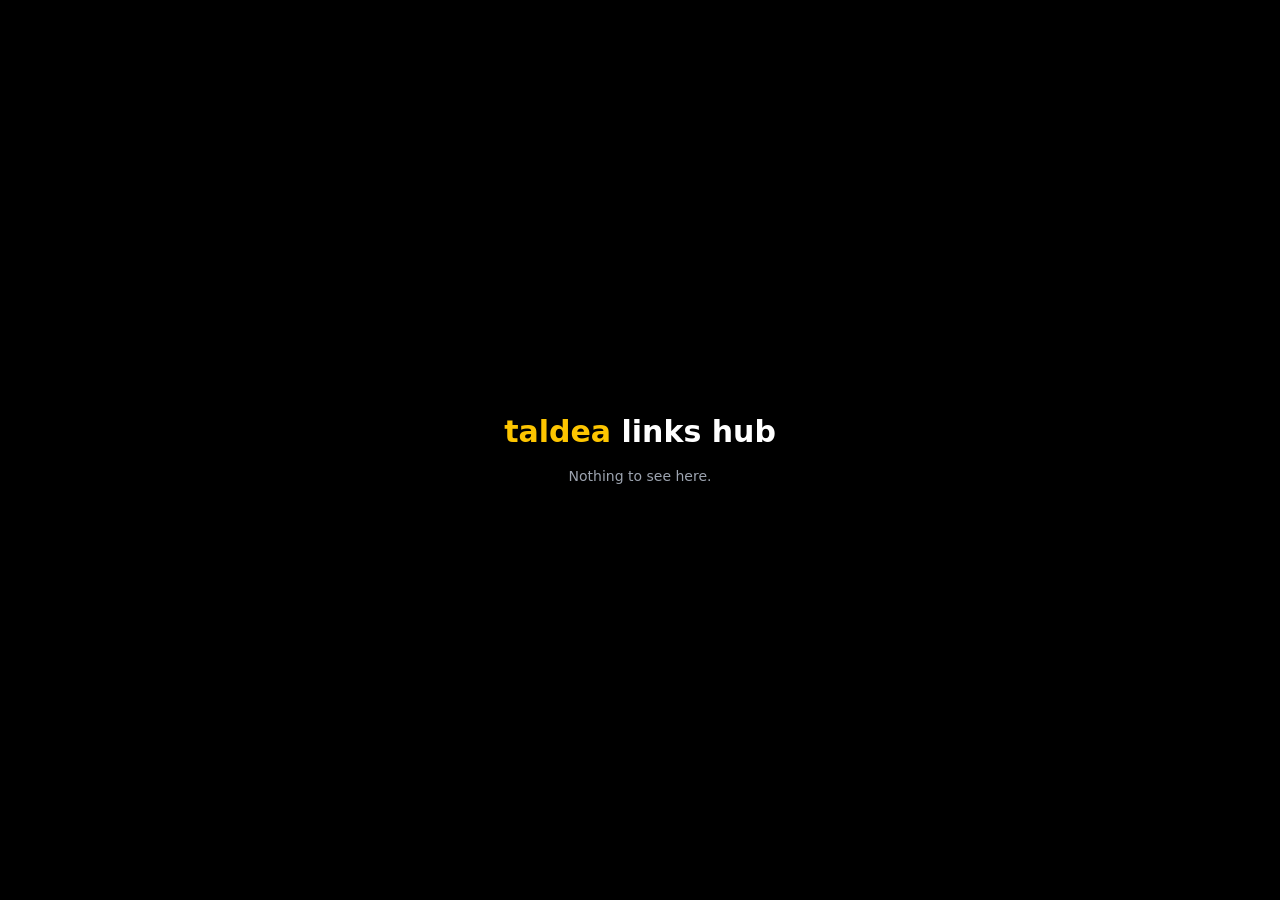
==== index.html @ fbc9af23 "🚀 Deploy Astro Build to gh pages thisistaldea/link-dev@e40b614adbab3a5b3789040afd2e41479315cc0f" ====
<!DOCTYPE html><html lang="en" class="antialiased text-white bg-black"> <head><meta charset="UTF-8"><meta name="viewport" content="width=device-width, initial-scale=1.0"><title>taldea — links hub</title><meta name="description" content="Deep-link landing pages for taldea."><meta property="og:url" content="https://link.taldea.app/"><meta property="og:title" content="taldea — links hub"><meta property="og:description" content="Deep-link landing pages for taldea."><meta property="og:type" content="website"><meta property="og:site_name" content="taldea"><meta name="twitter:card" content="summary"><meta name="twitter:title" content="taldea — links hub"><meta name="twitter:description" content="Deep-link landing pages for taldea."><link rel="icon" href="/favicon.ico"><style>astro-island,astro-slot,astro-static-slot{display:contents}</style><script>(()=>{var e=async t=>{await(await t())()};(self.Astro||(self.Astro={})).load=e;window.dispatchEvent(new Event("astro:load"));})();;(()=>{var A=Object.defineProperty;var g=(i,o,a)=>o in i?A(i,o,{enumerable:!0,configurable:!0,writable:!0,value:a}):i[o]=a;var d=(i,o,a)=>g(i,typeof o!="symbol"?o+"":o,a);{let i={0:t=>m(t),1:t=>a(t),2:t=>new RegExp(t),3:t=>new Date(t),4:t=>new Map(a(t)),5:t=>new Set(a(t)),6:t=>BigInt(t),7:t=>new URL(t),8:t=>new Uint8Array(t),9:t=>new Uint16Array(t),10:t=>new Uint32Array(t),11:t=>1/0*t},o=t=>{let[l,e]=t;return l in i?i[l](e):void 0},a=t=>t.map(o),m=t=>typeof t!="object"||t===null?t:Object.fromEntries(Object.entries(t).map(([l,e])=>[l,o(e)]));class y extends HTMLElement{constructor(){super(...arguments);d(this,"Component");d(this,"hydrator");d(this,"hydrate",async()=>{var b;if(!this.hydrator||!this.isConnected)return;let e=(b=this.parentElement)==null?void 0:b.closest("astro-island[ssr]");if(e){e.addEventListener("astro:hydrate",this.hydrate,{once:!0});return}let c=this.querySelectorAll("astro-slot"),n={},h=this.querySelectorAll("template[data-astro-template]");for(let r of h){let s=r.closest(this.tagName);s!=null&&s.isSameNode(this)&&(n[r.getAttribute("data-astro-template")||"default"]=r.innerHTML,r.remove())}for(let r of c){let s=r.closest(this.tagName);s!=null&&s.isSameNode(this)&&(n[r.getAttribute("name")||"default"]=r.innerHTML)}let p;try{p=this.hasAttribute("props")?m(JSON.parse(this.getAttribute("props"))):{}}catch(r){let s=this.getAttribute("component-url")||"<unknown>",v=this.getAttribute("component-export");throw v&&(s+=` (export ${v})`),console.error(`[hydrate] Error parsing props for component ${s}`,this.getAttribute("props"),r),r}let u;await this.hydrator(this)(this.Component,p,n,{client:this.getAttribute("client")}),this.removeAttribute("ssr"),this.dispatchEvent(new CustomEvent("astro:hydrate"))});d(this,"unmount",()=>{this.isConnected||this.dispatchEvent(new CustomEvent("astro:unmount"))})}disconnectedCallback(){document.removeEventListener("astro:after-swap",this.unmount),document.addEventListener("astro:after-swap",this.unmount,{once:!0})}connectedCallback(){if(!this.hasAttribute("await-children")||document.readyState==="interactive"||document.readyState==="complete")this.childrenConnectedCallback();else{let e=()=>{document.removeEventListener("DOMContentLoaded",e),c.disconnect(),this.childrenConnectedCallback()},c=new MutationObserver(()=>{var n;((n=this.lastChild)==null?void 0:n.nodeType)===Node.COMMENT_NODE&&this.lastChild.nodeValue==="astro:end"&&(this.lastChild.remove(),e())});c.observe(this,{childList:!0}),document.addEventListener("DOMContentLoaded",e)}}async childrenConnectedCallback(){let e=this.getAttribute("before-hydration-url");e&&await import(e),this.start()}async start(){let e=JSON.parse(this.getAttribute("opts")),c=this.getAttribute("client");if(Astro[c]===void 0){window.addEventListener(`astro:${c}`,()=>this.start(),{once:!0});return}try{await Astro[c](async()=>{let n=this.getAttribute("renderer-url"),[h,{default:p}]=await Promise.all([import(this.getAttribute("component-url")),n?import(n):()=>()=>{}]),u=this.getAttribute("component-export")||"default";if(!u.includes("."))this.Component=h[u];else{this.Component=h;for(let f of u.split("."))this.Component=this.Component[f]}return this.hydrator=p,this.hydrate},e,this)}catch(n){console.error(`[astro-island] Error hydrating ${this.getAttribute("component-url")}`,n)}}attributeChangedCallback(){this.hydrate()}}d(y,"observedAttributes",["props"]),customElements.get("astro-island")||customElements.define("astro-island",y)}})();</script><astro-island uid="Z1xfOSb" prefix="r1" component-url="/_astro/Amplitude.CaGdtIfu.js" component-export="default" renderer-url="/_astro/client.BLUn-lwI.js" props="{}" ssr client="load" opts="{&quot;name&quot;:&quot;Amplitude&quot;,&quot;value&quot;:true}"></astro-island><link rel="stylesheet" href="/_astro/index.CEHj9Dt2.css"></head><body class="flex items-center justify-center min-h-screen px-6 bg-black"> <div class="w-full max-w-md text-center">  <h1 class="mb-4 text-3xl font-semibold"><span class="text-[#FDC500]">taldea</span> links hub</h1> <p class="text-sm text-gray-400">Nothing to see here.</p>  </div> </body></html>
---- _astro/index.CEHj9Dt2.css ----
*,:before,:after{--tw-border-spacing-x: 0;--tw-border-spacing-y: 0;--tw-translate-x: 0;--tw-translate-y: 0;--tw-rotate: 0;--tw-skew-x: 0;--tw-skew-y: 0;--tw-scale-x: 1;--tw-scale-y: 1;--tw-pan-x: ;--tw-pan-y: ;--tw-pinch-zoom: ;--tw-scroll-snap-strictness: proximity;--tw-gradient-from-position: ;--tw-gradient-via-position: ;--tw-gradient-to-position: ;--tw-ordinal: ;--tw-slashed-zero: ;--tw-numeric-figure: ;--tw-numeric-spacing: ;--tw-numeric-fraction: ;--tw-ring-inset: ;--tw-ring-offset-width: 0px;--tw-ring-offset-color: #fff;--tw-ring-color: rgb(59 130 246 / .5);--tw-ring-offset-shadow: 0 0 #0000;--tw-ring-shadow: 0 0 #0000;--tw-shadow: 0 0 #0000;--tw-shadow-colored: 0 0 #0000;--tw-blur: ;--tw-brightness: ;--tw-contrast: ;--tw-grayscale: ;--tw-hue-rotate: ;--tw-invert: ;--tw-saturate: ;--tw-sepia: ;--tw-drop-shadow: ;--tw-backdrop-blur: ;--tw-backdrop-brightness: ;--tw-backdrop-contrast: ;--tw-backdrop-grayscale: ;--tw-backdrop-hue-rotate: ;--tw-backdrop-invert: ;--tw-backdrop-opacity: ;--tw-backdrop-saturate: ;--tw-backdrop-sepia: ;--tw-contain-size: ;--tw-contain-layout: ;--tw-contain-paint: ;--tw-contain-style: }::backdrop{--tw-border-spacing-x: 0;--tw-border-spacing-y: 0;--tw-translate-x: 0;--tw-translate-y: 0;--tw-rotate: 0;--tw-skew-x: 0;--tw-skew-y: 0;--tw-scale-x: 1;--tw-scale-y: 1;--tw-pan-x: ;--tw-pan-y: ;--tw-pinch-zoom: ;--tw-scroll-snap-strictness: proximity;--tw-gradient-from-position: ;--tw-gradient-via-position: ;--tw-gradient-to-position: ;--tw-ordinal: ;--tw-slashed-zero: ;--tw-numeric-figure: ;--tw-numeric-spacing: ;--tw-numeric-fraction: ;--tw-ring-inset: ;--tw-ring-offset-width: 0px;--tw-ring-offset-color: #fff;--tw-ring-color: rgb(59 130 246 / .5);--tw-ring-offset-shadow: 0 0 #0000;--tw-ring-shadow: 0 0 #0000;--tw-shadow: 0 0 #0000;--tw-shadow-colored: 0 0 #0000;--tw-blur: ;--tw-brightness: ;--tw-contrast: ;--tw-grayscale: ;--tw-hue-rotate: ;--tw-invert: ;--tw-saturate: ;--tw-sepia: ;--tw-drop-shadow: ;--tw-backdrop-blur: ;--tw-backdrop-brightness: ;--tw-backdrop-contrast: ;--tw-backdrop-grayscale: ;--tw-backdrop-hue-rotate: ;--tw-backdrop-invert: ;--tw-backdrop-opacity: ;--tw-backdrop-saturate: ;--tw-backdrop-sepia: ;--tw-contain-size: ;--tw-contain-layout: ;--tw-contain-paint: ;--tw-contain-style: }*,:before,:after{box-sizing:border-box;border-width:0;border-style:solid;border-color:#e5e7eb}:before,:after{--tw-content: ""}html,:host{line-height:1.5;-webkit-text-size-adjust:100%;-moz-tab-size:4;-o-tab-size:4;tab-size:4;font-family:ui-sans-serif,system-ui,sans-serif,"Apple Color Emoji","Segoe UI Emoji",Segoe UI Symbol,"Noto Color Emoji";font-feature-settings:normal;font-variation-settings:normal;-webkit-tap-highlight-color:transparent}body{margin:0;line-height:inherit}hr{height:0;color:inherit;border-top-width:1px}abbr:where([title]){-webkit-text-decoration:underline dotted;text-decoration:underline dotted}h1,h2,h3,h4,h5,h6{font-size:inherit;font-weight:inherit}a{color:inherit;text-decoration:inherit}b,strong{font-weight:bolder}code,kbd,samp,pre{font-family:ui-monospace,SFMono-Regular,Menlo,Monaco,Consolas,Liberation Mono,Courier New,monospace;font-feature-settings:normal;font-variation-settings:normal;font-size:1em}small{font-size:80%}sub,sup{font-size:75%;line-height:0;position:relative;vertical-align:baseline}sub{bottom:-.25em}sup{top:-.5em}table{text-indent:0;border-color:inherit;border-collapse:collapse}button,input,optgroup,select,textarea{font-family:inherit;font-feature-settings:inherit;font-variation-settings:inherit;font-size:100%;font-weight:inherit;line-height:inherit;letter-spacing:inherit;color:inherit;margin:0;padding:0}button,select{text-transform:none}button,input:where([type=button]),input:where([type=reset]),input:where([type=submit]){-webkit-appearance:button;background-color:transparent;background-image:none}:-moz-focusring{outline:auto}:-moz-ui-invalid{box-shadow:none}progress{vertical-align:baseline}::-webkit-inner-spin-button,::-webkit-outer-spin-button{height:auto}[type=search]{-webkit-appearance:textfield;outline-offset:-2px}::-webkit-search-decoration{-webkit-appearance:none}::-webkit-file-upload-button{-webkit-appearance:button;font:inherit}summary{display:list-item}blockquote,dl,dd,h1,h2,h3,h4,h5,h6,hr,figure,p,pre{margin:0}fieldset{margin:0;padding:0}legend{padding:0}ol,ul,menu{list-style:none;margin:0;padding:0}dialog{padding:0}textarea{resize:vertical}input::-moz-placeholder,textarea::-moz-placeholder{opacity:1;color:#9ca3af}input::placeholder,textarea::placeholder{opacity:1;color:#9ca3af}button,[role=button]{cursor:pointer}:disabled{cursor:default}img,svg,video,canvas,audio,iframe,embed,object{display:block;vertical-align:middle}img,video{max-width:100%;height:auto}[hidden]:where(:not([hidden=until-found])){display:none}.static{position:static}.mx-auto{margin-left:auto;margin-right:auto}.mb-4{margin-bottom:1rem}.mt-10{margin-top:2.5rem}.mt-2{margin-top:.5rem}.mt-4{margin-top:1rem}.mt-6{margin-top:1.5rem}.block{display:block}.inline-block{display:inline-block}.flex{display:flex}.min-h-screen{min-height:100vh}.w-1\/3{width:33.333333%}.w-\[28rem\]{width:28rem}.w-\[440px\]{width:440px}.w-full{width:100%}.max-w-\[760px\]{max-width:760px}.max-w-md{max-width:28rem}.max-w-sm{max-width:24rem}.transform{transform:translate(var(--tw-translate-x),var(--tw-translate-y)) rotate(var(--tw-rotate)) skew(var(--tw-skew-x)) skewY(var(--tw-skew-y)) scaleX(var(--tw-scale-x)) scaleY(var(--tw-scale-y))}.items-center{align-items:center}.justify-center{justify-content:center}.space-y-4>:not([hidden])~:not([hidden]){--tw-space-y-reverse: 0;margin-top:calc(1rem * calc(1 - var(--tw-space-y-reverse)));margin-bottom:calc(1rem * var(--tw-space-y-reverse))}.rounded-full{border-radius:9999px}.border{border-width:1px}.border-white\/20{border-color:#fff3}.bg-black{--tw-bg-opacity: 1;background-color:rgb(0 0 0 / var(--tw-bg-opacity, 1))}.bg-blue-600{--tw-bg-opacity: 1;background-color:rgb(37 99 235 / var(--tw-bg-opacity, 1))}.bg-gray-100{--tw-bg-opacity: 1;background-color:rgb(243 244 246 / var(--tw-bg-opacity, 1))}.bg-gray-50{--tw-bg-opacity: 1;background-color:rgb(249 250 251 / var(--tw-bg-opacity, 1))}.bg-white{--tw-bg-opacity: 1;background-color:rgb(255 255 255 / var(--tw-bg-opacity, 1))}.px-4{padding-left:1rem;padding-right:1rem}.px-6{padding-left:1.5rem;padding-right:1.5rem}.py-2{padding-top:.5rem;padding-bottom:.5rem}.py-3{padding-top:.75rem;padding-bottom:.75rem}.pb-16{padding-bottom:4rem}.pt-24{padding-top:6rem}.text-center{text-align:center}.text-3xl{font-size:1.875rem;line-height:2.25rem}.text-\[0\.95rem\]{font-size:.95rem}.text-\[clamp\(2\.4rem\,7vw\,4rem\)\]{font-size:clamp(2.4rem,7vw,4rem)}.text-sm{font-size:.875rem;line-height:1.25rem}.text-xs{font-size:.75rem;line-height:1rem}.font-semibold{font-weight:600}.italic{font-style:italic}.leading-tight{line-height:1.25}.tracking-wide{letter-spacing:.025em}.text-\[\#777\]{--tw-text-opacity: 1;color:rgb(119 119 119 / var(--tw-text-opacity, 1))}.text-\[\#FDC500\]{--tw-text-opacity: 1;color:rgb(253 197 0 / var(--tw-text-opacity, 1))}.text-\[\#b3b3b3\]{--tw-text-opacity: 1;color:rgb(179 179 179 / var(--tw-text-opacity, 1))}.text-gray-400{--tw-text-opacity: 1;color:rgb(156 163 175 / var(--tw-text-opacity, 1))}.text-white{--tw-text-opacity: 1;color:rgb(255 255 255 / var(--tw-text-opacity, 1))}.antialiased{-webkit-font-smoothing:antialiased;-moz-osx-font-smoothing:grayscale}.opacity-0{opacity:0}.transition{transition-property:color,background-color,border-color,text-decoration-color,fill,stroke,opacity,box-shadow,transform,filter,-webkit-backdrop-filter;transition-property:color,background-color,border-color,text-decoration-color,fill,stroke,opacity,box-shadow,transform,filter,backdrop-filter;transition-property:color,background-color,border-color,text-decoration-color,fill,stroke,opacity,box-shadow,transform,filter,backdrop-filter,-webkit-backdrop-filter;transition-timing-function:cubic-bezier(.4,0,.2,1);transition-duration:.15s}.hover\:bg-white:hover{--tw-bg-opacity: 1;background-color:rgb(255 255 255 / var(--tw-bg-opacity, 1))}.hover\:text-black:hover{--tw-text-opacity: 1;color:rgb(0 0 0 / var(--tw-text-opacity, 1))}@media(min-width:640px){.sm\:px-6{padding-left:1.5rem;padding-right:1.5rem}.sm\:pt-28{padding-top:7rem}.sm\:text-base{font-size:1rem;line-height:1.5rem}}
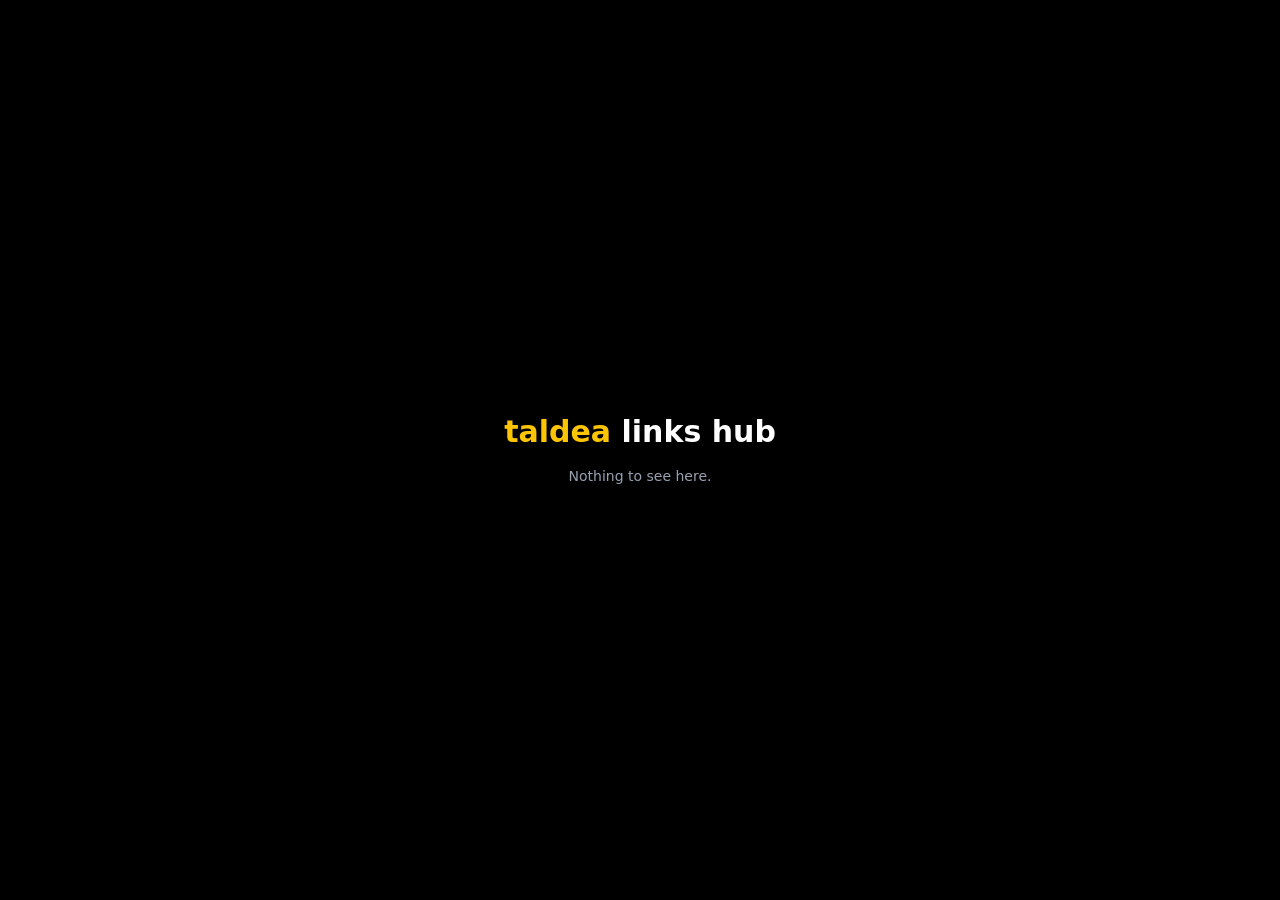
==== commit cbd5ca97: "🚀 Deploy Astro Build to gh pages thisistaldea/link-dev@5f89c5796f3ea06903d8816fb625b369953018c1" ====
--- a/index.html
+++ b/index.html
@@ -1 +1 @@
-<!DOCTYPE html><html lang="en" class="antialiased text-white bg-black"> <head><meta charset="UTF-8"><meta name="viewport" content="width=device-width, initial-scale=1.0"><title>taldea — links hub</title><meta name="description" content="Deep-link landing pages for taldea."><meta property="og:url" content="https://link.taldea.app/"><meta property="og:title" content="taldea — links hub"><meta property="og:description" content="Deep-link landing pages for taldea."><meta property="og:type" content="website"><meta property="og:site_name" content="taldea"><meta name="twitter:card" content="summary"><meta name="twitter:title" content="taldea — links hub"><meta name="twitter:description" content="Deep-link landing pages for taldea."><link rel="icon" href="/favicon.ico"><style>astro-island,astro-slot,astro-static-slot{display:contents}</style><script>(()=>{var e=async t=>{await(await t())()};(self.Astro||(self.Astro={})).load=e;window.dispatchEvent(new Event("astro:load"));})();;(()=>{var A=Object.defineProperty;var g=(i,o,a)=>o in i?A(i,o,{enumerable:!0,configurable:!0,writable:!0,value:a}):i[o]=a;var d=(i,o,a)=>g(i,typeof o!="symbol"?o+"":o,a);{let i={0:t=>m(t),1:t=>a(t),2:t=>new RegExp(t),3:t=>new Date(t),4:t=>new Map(a(t)),5:t=>new Set(a(t)),6:t=>BigInt(t),7:t=>new URL(t),8:t=>new Uint8Array(t),9:t=>new Uint16Array(t),10:t=>new Uint32Array(t),11:t=>1/0*t},o=t=>{let[l,e]=t;return l in i?i[l](e):void 0},a=t=>t.map(o),m=t=>typeof t!="object"||t===null?t:Object.fromEntries(Object.entries(t).map(([l,e])=>[l,o(e)]));class y extends HTMLElement{constructor(){super(...arguments);d(this,"Component");d(this,"hydrator");d(this,"hydrate",async()=>{var b;if(!this.hydrator||!this.isConnected)return;let e=(b=this.parentElement)==null?void 0:b.closest("astro-island[ssr]");if(e){e.addEventListener("astro:hydrate",this.hydrate,{once:!0});return}let c=this.querySelectorAll("astro-slot"),n={},h=this.querySelectorAll("template[data-astro-template]");for(let r of h){let s=r.closest(this.tagName);s!=null&&s.isSameNode(this)&&(n[r.getAttribute("data-astro-template")||"default"]=r.innerHTML,r.remove())}for(let r of c){let s=r.closest(this.tagName);s!=null&&s.isSameNode(this)&&(n[r.getAttribute("name")||"default"]=r.innerHTML)}let p;try{p=this.hasAttribute("props")?m(JSON.parse(this.getAttribute("props"))):{}}catch(r){let s=this.getAttribute("component-url")||"<unknown>",v=this.getAttribute("component-export");throw v&&(s+=` (export ${v})`),console.error(`[hydrate] Error parsing props for component ${s}`,this.getAttribute("props"),r),r}let u;await this.hydrator(this)(this.Component,p,n,{client:this.getAttribute("client")}),this.removeAttribute("ssr"),this.dispatchEvent(new CustomEvent("astro:hydrate"))});d(this,"unmount",()=>{this.isConnected||this.dispatchEvent(new CustomEvent("astro:unmount"))})}disconnectedCallback(){document.removeEventListener("astro:after-swap",this.unmount),document.addEventListener("astro:after-swap",this.unmount,{once:!0})}connectedCallback(){if(!this.hasAttribute("await-children")||document.readyState==="interactive"||document.readyState==="complete")this.childrenConnectedCallback();else{let e=()=>{document.removeEventListener("DOMContentLoaded",e),c.disconnect(),this.childrenConnectedCallback()},c=new MutationObserver(()=>{var n;((n=this.lastChild)==null?void 0:n.nodeType)===Node.COMMENT_NODE&&this.lastChild.nodeValue==="astro:end"&&(this.lastChild.remove(),e())});c.observe(this,{childList:!0}),document.addEventListener("DOMContentLoaded",e)}}async childrenConnectedCallback(){let e=this.getAttribute("before-hydration-url");e&&await import(e),this.start()}async start(){let e=JSON.parse(this.getAttribute("opts")),c=this.getAttribute("client");if(Astro[c]===void 0){window.addEventListener(`astro:${c}`,()=>this.start(),{once:!0});return}try{await Astro[c](async()=>{let n=this.getAttribute("renderer-url"),[h,{default:p}]=await Promise.all([import(this.getAttribute("component-url")),n?import(n):()=>()=>{}]),u=this.getAttribute("component-export")||"default";if(!u.includes("."))this.Component=h[u];else{this.Component=h;for(let f of u.split("."))this.Component=this.Component[f]}return this.hydrator=p,this.hydrate},e,this)}catch(n){console.error(`[astro-island] Error hydrating ${this.getAttribute("component-url")}`,n)}}attributeChangedCallback(){this.hydrate()}}d(y,"observedAttributes",["props"]),customElements.get("astro-island")||customElements.define("astro-island",y)}})();</script><astro-island uid="Z1xfOSb" prefix="r1" component-url="/_astro/Amplitude.CaGdtIfu.js" component-export="default" renderer-url="/_astro/client.BLUn-lwI.js" props="{}" ssr client="load" opts="{&quot;name&quot;:&quot;Amplitude&quot;,&quot;value&quot;:true}"></astro-island><link rel="stylesheet" href="/_astro/index.CEHj9Dt2.css"></head><body class="flex items-center justify-center min-h-screen px-6 bg-black"> <div class="w-full max-w-md text-center">  <h1 class="mb-4 text-3xl font-semibold"><span class="text-[#FDC500]">taldea</span> links hub</h1> <p class="text-sm text-gray-400">Nothing to see here.</p>  </div> </body></html>+<!DOCTYPE html><html lang="en" class="antialiased text-white bg-black"> <head><meta charset="UTF-8"><meta name="viewport" content="width=device-width, initial-scale=1.0"><title>taldea — links hub</title><meta name="description" content="Deep-link landing pages for taldea."><meta property="og:url" content="https://link.taldea.app/"><!-- OpenGraph --><meta property="og:title" content="taldea — links hub"><meta property="og:description" content="Deep-link landing pages for taldea."><meta property="og:type" content="website"><meta property="og:site_name" content="taldea"><!-- Twitter --><meta name="twitter:card" content="summary"><meta name="twitter:title" content="taldea — links hub"><meta name="twitter:description" content="Deep-link landing pages for taldea."><!-- Favicons --><!-- Favicon for most browsers --><link rel="icon" type="image/x-icon" href="/favicon/favicon.ico"><!-- PNG Favicons --><link rel="icon" type="image/png" sizes="16x16" href="/favicon/favicon-16x16.png"><link rel="icon" type="image/png" sizes="32x32" href="/favicon/favicon-32x32.png"><!-- Apple Touch Icon --><link rel="apple-touch-icon" href="/favicon/apple-touch-icon.png"><!-- Android Chrome Icons --><link rel="icon" type="image/png" sizes="192x192" href="/favicon/android-chrome-192x192.png"><link rel="icon" type="image/png" sizes="512x512" href="/favicon/android-chrome-512x512.png"><!-- Web Manifest --><link rel="manifest" href="/favicon/site.webmanifest"><!-- Optional: Define theme colors for PWA and browser UI --><meta name="theme-color" content="#ffffff"><!-- Umami Stats --><script defer src="https://cloud.umami.is/script.js" data-website-id="c30b6be6-f20c-4679-bd31-4744d30410dc"></script><link rel="stylesheet" href="/_astro/MinimalLayout.BtBp5T7A.css"></head><body class="flex items-center justify-center min-h-screen px-6 bg-black"> <div class="w-full max-w-md text-center">  <h1 class="mb-4 text-3xl font-semibold"><span class="text-[#FDC500]">taldea</span> links hub</h1> <p class="text-sm text-gray-400">Nothing to see here.</p>  </div> </body></html>
--- a/_astro/MinimalLayout.BtBp5T7A.css
+++ b/_astro/MinimalLayout.BtBp5T7A.css
@@ -0,0 +1 @@
+@layer properties{@supports (((-webkit-hyphens:none)) and (not (margin-trim:inline))) or ((-moz-orient:inline) and (not (color:rgb(from red r g b)))){*,:before,:after,::backdrop{--tw-rotate-x:initial;--tw-rotate-y:initial;--tw-rotate-z:initial;--tw-skew-x:initial;--tw-skew-y:initial;--tw-space-y-reverse:0;--tw-border-style:solid;--tw-leading:initial;--tw-font-weight:initial;--tw-tracking:initial;--tw-blur:initial;--tw-brightness:initial;--tw-contrast:initial;--tw-grayscale:initial;--tw-hue-rotate:initial;--tw-invert:initial;--tw-opacity:initial;--tw-saturate:initial;--tw-sepia:initial;--tw-drop-shadow:initial;--tw-drop-shadow-color:initial;--tw-drop-shadow-alpha:100%;--tw-drop-shadow-size:initial;--tw-backdrop-blur:initial;--tw-backdrop-brightness:initial;--tw-backdrop-contrast:initial;--tw-backdrop-grayscale:initial;--tw-backdrop-hue-rotate:initial;--tw-backdrop-invert:initial;--tw-backdrop-opacity:initial;--tw-backdrop-saturate:initial;--tw-backdrop-sepia:initial}}}@layer theme{:root,:host{--font-sans:ui-sans-serif, system-ui, sans-serif, "Apple Color Emoji", "Segoe UI Emoji", "Segoe UI Symbol", "Noto Color Emoji";--font-mono:ui-monospace, SFMono-Regular, Menlo, Monaco, Consolas, "Liberation Mono", "Courier New", monospace;--color-gray-400:oklch(70.7% .022 261.325);--color-black:#000;--color-white:#fff;--spacing:.25rem;--container-md:28rem;--text-xs:.75rem;--text-xs--line-height:calc(1 / .75);--text-sm:.875rem;--text-sm--line-height:calc(1.25 / .875);--text-base:1rem;--text-base--line-height: 1.5 ;--text-3xl:1.875rem;--text-3xl--line-height: 1.2 ;--font-weight-medium:500;--font-weight-semibold:600;--tracking-wide:.025em;--leading-tight:1.25;--radius-xl:.75rem;--blur-md:12px;--default-transition-duration:.15s;--default-transition-timing-function:cubic-bezier(.4, 0, .2, 1);--default-font-family:var(--font-sans);--default-mono-font-family:var(--font-mono)}}@layer base{*,:after,:before,::backdrop{box-sizing:border-box;border:0 solid;margin:0;padding:0}::file-selector-button{box-sizing:border-box;border:0 solid;margin:0;padding:0}html,:host{-webkit-text-size-adjust:100%;tab-size:4;line-height:1.5;font-family:var(--default-font-family,ui-sans-serif, system-ui, sans-serif, "Apple Color Emoji", "Segoe UI Emoji", "Segoe UI Symbol", "Noto Color Emoji");font-feature-settings:var(--default-font-feature-settings,normal);font-variation-settings:var(--default-font-variation-settings,normal);-webkit-tap-highlight-color:transparent}hr{height:0;color:inherit;border-top-width:1px}abbr:where([title]){-webkit-text-decoration:underline dotted;text-decoration:underline dotted}h1,h2,h3,h4,h5,h6{font-size:inherit;font-weight:inherit}a{color:inherit;-webkit-text-decoration:inherit;text-decoration:inherit}b,strong{font-weight:bolder}code,kbd,samp,pre{font-family:var(--default-mono-font-family,ui-monospace, SFMono-Regular, Menlo, Monaco, Consolas, "Liberation Mono", "Courier New", monospace);font-feature-settings:var(--default-mono-font-feature-settings,normal);font-variation-settings:var(--default-mono-font-variation-settings,normal);font-size:1em}small{font-size:80%}sub,sup{vertical-align:baseline;font-size:75%;line-height:0;position:relative}sub{bottom:-.25em}sup{top:-.5em}table{text-indent:0;border-color:inherit;border-collapse:collapse}:-moz-focusring{outline:auto}progress{vertical-align:baseline}summary{display:list-item}ol,ul,menu{list-style:none}img,svg,video,canvas,audio,iframe,embed,object{vertical-align:middle;display:block}img,video{max-width:100%;height:auto}button,input,select,optgroup,textarea{font:inherit;font-feature-settings:inherit;font-variation-settings:inherit;letter-spacing:inherit;color:inherit;opacity:1;background-color:#0000;border-radius:0}::file-selector-button{font:inherit;font-feature-settings:inherit;font-variation-settings:inherit;letter-spacing:inherit;color:inherit;opacity:1;background-color:#0000;border-radius:0}:where(select:is([multiple],[size])) optgroup{font-weight:bolder}:where(select:is([multiple],[size])) optgroup option{padding-inline-start:20px}::file-selector-button{margin-inline-end:4px}::placeholder{opacity:1}@supports (not ((-webkit-appearance:-apple-pay-button))) or (contain-intrinsic-size:1px){::placeholder{color:currentColor}@supports (color:color-mix(in lab,red,red)){::placeholder{color:color-mix(in oklab,currentcolor 50%,transparent)}}}textarea{resize:vertical}::-webkit-search-decoration{-webkit-appearance:none}::-webkit-date-and-time-value{min-height:1lh;text-align:inherit}::-webkit-datetime-edit{display:inline-flex}::-webkit-datetime-edit-fields-wrapper{padding:0}::-webkit-datetime-edit{padding-block:0}::-webkit-datetime-edit-year-field{padding-block:0}::-webkit-datetime-edit-month-field{padding-block:0}::-webkit-datetime-edit-day-field{padding-block:0}::-webkit-datetime-edit-hour-field{padding-block:0}::-webkit-datetime-edit-minute-field{padding-block:0}::-webkit-datetime-edit-second-field{padding-block:0}::-webkit-datetime-edit-millisecond-field{padding-block:0}::-webkit-datetime-edit-meridiem-field{padding-block:0}::-webkit-calendar-picker-indicator{line-height:1}:-moz-ui-invalid{box-shadow:none}button,input:where([type=button],[type=reset],[type=submit]){appearance:button}::file-selector-button{appearance:button}::-webkit-inner-spin-button{height:auto}::-webkit-outer-spin-button{height:auto}[hidden]:where(:not([hidden=until-found])){display:none!important}}@layer components;@layer utilities{.invisible{visibility:hidden}.visible{visibility:visible}.static{position:static}.mx-auto{margin-inline:auto}.mt-2{margin-top:calc(var(--spacing) * 2)}.mt-4{margin-top:calc(var(--spacing) * 4)}.mt-6{margin-top:calc(var(--spacing) * 6)}.mt-8{margin-top:calc(var(--spacing) * 8)}.mt-10{margin-top:calc(var(--spacing) * 10)}.mb-3{margin-bottom:calc(var(--spacing) * 3)}.mb-4{margin-bottom:calc(var(--spacing) * 4)}.block{display:block}.flex{display:flex}.hidden{display:none}.inline-block{display:inline-block}.table{display:table}.min-h-screen{min-height:100vh}.w-full{width:100%}.max-w-\[760px\]{max-width:760px}.max-w-md{max-width:var(--container-md)}.transform{transform:var(--tw-rotate-x,) var(--tw-rotate-y,) var(--tw-rotate-z,) var(--tw-skew-x,) var(--tw-skew-y,)}.cursor-pointer{cursor:pointer}.resize{resize:both}.items-center{align-items:center}.justify-center{justify-content:center}:where(.space-y-4>:not(:last-child)){--tw-space-y-reverse:0;margin-block-start:calc(calc(var(--spacing) * 4) * var(--tw-space-y-reverse));margin-block-end:calc(calc(var(--spacing) * 4) * calc(1 - var(--tw-space-y-reverse)))}.rounded-full{border-radius:3.40282e38px}.rounded-xl{border-radius:var(--radius-xl)}.border{border-style:var(--tw-border-style);border-width:1px}.border-white\/20{border-color:#fff3}@supports (color:color-mix(in lab,red,red)){.border-white\/20{border-color:color-mix(in oklab,var(--color-white) 20%,transparent)}}.bg-\[\#FDC500\]{background-color:#fdc500}.bg-black{background-color:var(--color-black)}.bg-black\/50{background-color:#00000080}@supports (color:color-mix(in lab,red,red)){.bg-black\/50{background-color:color-mix(in oklab,var(--color-black) 50%,transparent)}}.bg-white\/5{background-color:#ffffff0d}@supports (color:color-mix(in lab,red,red)){.bg-white\/5{background-color:color-mix(in oklab,var(--color-white) 5%,transparent)}}.p-4{padding:calc(var(--spacing) * 4)}.px-4{padding-inline:calc(var(--spacing) * 4)}.px-6{padding-inline:calc(var(--spacing) * 6)}.py-2{padding-block:calc(var(--spacing) * 2)}.py-2\.5{padding-block:calc(var(--spacing) * 2.5)}.py-3{padding-block:calc(var(--spacing) * 3)}.pt-24{padding-top:calc(var(--spacing) * 24)}.pb-16{padding-bottom:calc(var(--spacing) * 16)}.text-center{text-align:center}.text-3xl{font-size:var(--text-3xl);line-height:var(--tw-leading,var(--text-3xl--line-height))}.text-sm{font-size:var(--text-sm);line-height:var(--tw-leading,var(--text-sm--line-height))}.text-xs{font-size:var(--text-xs);line-height:var(--tw-leading,var(--text-xs--line-height))}.text-\[0\.9rem\]{font-size:.9rem}.text-\[0\.95rem\]{font-size:.95rem}.text-\[clamp\(2\.4rem\,7vw\,4rem\)\]{font-size:clamp(2.4rem,7vw,4rem)}.leading-tight{--tw-leading:var(--leading-tight);line-height:var(--leading-tight)}.font-medium{--tw-font-weight:var(--font-weight-medium);font-weight:var(--font-weight-medium)}.font-semibold{--tw-font-weight:var(--font-weight-semibold);font-weight:var(--font-weight-semibold)}.tracking-wide{--tw-tracking:var(--tracking-wide);letter-spacing:var(--tracking-wide)}.text-\[\#666\]{color:#666}.text-\[\#777\]{color:#777}.text-\[\#999\]{color:#999}.text-\[\#FDC500\]{color:#fdc500}.text-\[\#b3b3b3\]{color:#b3b3b3}.text-black{color:var(--color-black)}.text-gray-400{color:var(--color-gray-400)}.text-white{color:var(--color-white)}.italic{font-style:italic}.antialiased{-webkit-font-smoothing:antialiased;-moz-osx-font-smoothing:grayscale}.opacity-0{opacity:0}.blur{--tw-blur:blur(8px);filter:var(--tw-blur,) var(--tw-brightness,) var(--tw-contrast,) var(--tw-grayscale,) var(--tw-hue-rotate,) var(--tw-invert,) var(--tw-saturate,) var(--tw-sepia,) var(--tw-drop-shadow,)}.filter{filter:var(--tw-blur,) var(--tw-brightness,) var(--tw-contrast,) var(--tw-grayscale,) var(--tw-hue-rotate,) var(--tw-invert,) var(--tw-saturate,) var(--tw-sepia,) var(--tw-drop-shadow,)}.backdrop-blur-md{--tw-backdrop-blur:blur(var(--blur-md));-webkit-backdrop-filter:var(--tw-backdrop-blur,) var(--tw-backdrop-brightness,) var(--tw-backdrop-contrast,) var(--tw-backdrop-grayscale,) var(--tw-backdrop-hue-rotate,) var(--tw-backdrop-invert,) var(--tw-backdrop-opacity,) var(--tw-backdrop-saturate,) var(--tw-backdrop-sepia,);backdrop-filter:var(--tw-backdrop-blur,) var(--tw-backdrop-brightness,) var(--tw-backdrop-contrast,) var(--tw-backdrop-grayscale,) var(--tw-backdrop-hue-rotate,) var(--tw-backdrop-invert,) var(--tw-backdrop-opacity,) var(--tw-backdrop-saturate,) var(--tw-backdrop-sepia,)}.transition{transition-property:color,background-color,border-color,outline-color,text-decoration-color,fill,stroke,--tw-gradient-from,--tw-gradient-via,--tw-gradient-to,opacity,box-shadow,transform,translate,scale,rotate,filter,-webkit-backdrop-filter,backdrop-filter,display,content-visibility,overlay,pointer-events;transition-timing-function:var(--tw-ease,var(--default-transition-timing-function));transition-duration:var(--tw-duration,var(--default-transition-duration))}@media(hover:hover){.hover\:border-\[\#ffd74a\]:hover{border-color:#ffd74a}.hover\:bg-\[\#e5b200\]:hover{background-color:#e5b200}.hover\:bg-white:hover{background-color:var(--color-white)}.hover\:text-black:hover{color:var(--color-black)}}@media(min-width:40rem){.sm\:px-6{padding-inline:calc(var(--spacing) * 6)}.sm\:pt-28{padding-top:calc(var(--spacing) * 28)}.sm\:text-base{font-size:var(--text-base);line-height:var(--tw-leading,var(--text-base--line-height))}}}@property --tw-rotate-x{syntax:"*";inherits:false}@property --tw-rotate-y{syntax:"*";inherits:false}@property --tw-rotate-z{syntax:"*";inherits:false}@property --tw-skew-x{syntax:"*";inherits:false}@property --tw-skew-y{syntax:"*";inherits:false}@property --tw-space-y-reverse{syntax:"*";inherits:false;initial-value:0}@property --tw-border-style{syntax:"*";inherits:false;initial-value:solid}@property --tw-leading{syntax:"*";inherits:false}@property --tw-font-weight{syntax:"*";inherits:false}@property --tw-tracking{syntax:"*";inherits:false}@property --tw-blur{syntax:"*";inherits:false}@property --tw-brightness{syntax:"*";inherits:false}@property --tw-contrast{syntax:"*";inherits:false}@property --tw-grayscale{syntax:"*";inherits:false}@property --tw-hue-rotate{syntax:"*";inherits:false}@property --tw-invert{syntax:"*";inherits:false}@property --tw-opacity{syntax:"*";inherits:false}@property --tw-saturate{syntax:"*";inherits:false}@property --tw-sepia{syntax:"*";inherits:false}@property --tw-drop-shadow{syntax:"*";inherits:false}@property --tw-drop-shadow-color{syntax:"*";inherits:false}@property --tw-drop-shadow-alpha{syntax:"<percentage>";inherits:false;initial-value:100%}@property --tw-drop-shadow-size{syntax:"*";inherits:false}@property --tw-backdrop-blur{syntax:"*";inherits:false}@property --tw-backdrop-brightness{syntax:"*";inherits:false}@property --tw-backdrop-contrast{syntax:"*";inherits:false}@property --tw-backdrop-grayscale{syntax:"*";inherits:false}@property --tw-backdrop-hue-rotate{syntax:"*";inherits:false}@property --tw-backdrop-invert{syntax:"*";inherits:false}@property --tw-backdrop-opacity{syntax:"*";inherits:false}@property --tw-backdrop-saturate{syntax:"*";inherits:false}@property --tw-backdrop-sepia{syntax:"*";inherits:false}
